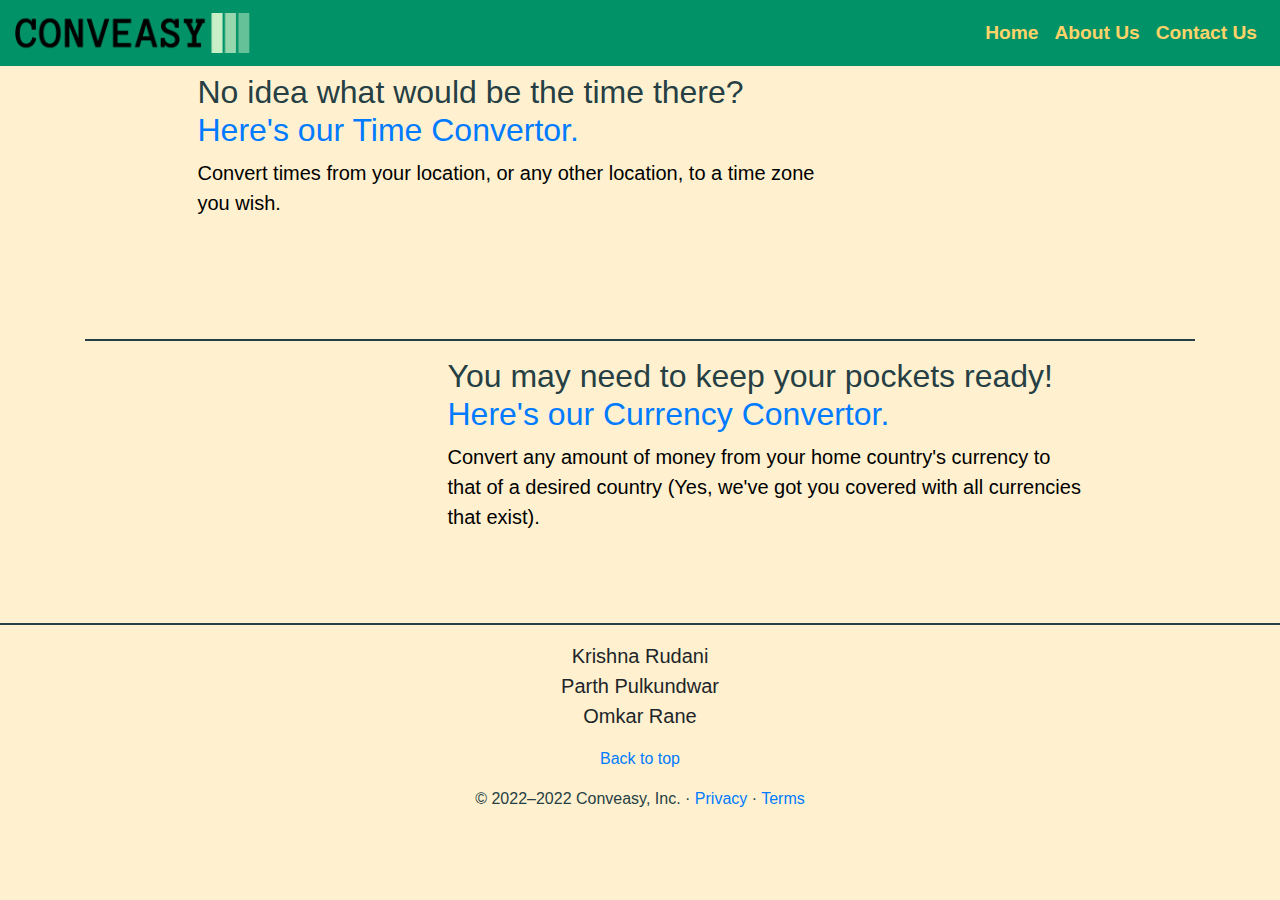
==== Nov11Conv/Conveasy-21-Oct-main/Mini Project/src/html/index.html @ e0f9c5ca "Add files via upload" ====
<!DOCTYPE html>
<html lang="en">

<head>
  <meta charset="UTF-8">
  <meta http-equiv="X-UA-Compatible" content="IE=edge">
  <meta name="viewport" content="width=<device-width>, initial-scale=1.0">
  <link rel="stylesheet" href="https://cdn.jsdelivr.net/npm/bootstrap@4.4.1/dist/css/bootstrap.min.css"
    integrity="sha384-Vkoo8x4CGsO3+Hhxv8T/Q5PaXtkKtu6ug5TOeNV6gBiFeWPGFN9MuhOf23Q9Ifjh" crossorigin="anonymous">
  <title>Conveasy</title>
  <style>
    body {
      background-color: #FFF1CF;
    }

    .bd-placeholder-img {
      font-size: 1.125rem;
      text-anchor: middle;
      -webkit-user-select: none;
      -moz-user-select: none;
      user-select: none;
    }

    .navbar{
      padding-left: 0; 
        padding-right:0;
    }

    @media (min-width: 768px) {
      .bd-placeholder-img-lg {
        font-size: 3.5rem;
      }
    }



    @media (max-width: 434px ){
      .navbar{
        padding-left: 0; 
        padding-right:0;
      }
    }

    .b-example-divider {
      height: 3rem;
      background-color: rgba(0, 0, 0, .1);
      border: solid rgba(0, 0, 0, .15);
      border-width: 1px 0;
      box-shadow: inset 0 .5em 1.5em rgba(0, 0, 0, .1), inset 0 .125em .5em rgba(0, 0, 0, .15);
    }

    .b-example-vr {
      flex-shrink: 0;
      width: 1.5rem;
      height: 100vh;
    }

    .bi {
      vertical-align: -.125em;
      fill: currentColor;
    }

    .nav-scroller {
      position: relative;
      z-index: 2;
      height: 2.75rem;
      overflow-y: hidden;
    }

    .navbar-custom {
      background-color: #019267;

    }

    .nav-scroller .nav {
      display: flex;
      flex-wrap: nowrap;
      padding-bottom: 1rem;
      margin-top: -1px;
      overflow-x: auto;
      text-align: center;
      white-space: nowrap;
      -webkit-overflow-scrolling: touch;
    }


    h2 {
      color: white;
    }

    .lead {
      color: white;
    }

    .hr {
      color: white;
    }

    .row1 {
      padding-top: 25px;
    }
  </style>
</head>

<body>
<!-- <nav class="navbar navbar-expand-lg bg-light" style="margin-top: 90px">
        <div class="container-fluid">
          <a class="navbar-brand" href="#">Conveasy</a>
          <button class="navbar-toggler" type="button" data-bs-toggle="collapse" data-bs-target="#navbarSupportedContent" aria-controls="navbarSupportedContent" aria-expanded="false" aria-label="Toggle navigation">
            <span class="navbar-toggler-icon"></span>
          </button>
          <div class="collapse navbar-collapse" id="navbarSupportedContent">
            <ul class="navbar-nav me-auto mb-2 mb-lg-0">
              <li class="nav-item">
                <a class="nav-link active" aria-current="page" href="#">Home</a>
              </li>
              <li class="nav-item">
                <a class="nav-link" href="#">About</a>
              </li>
              <li class="nav-item">
                <a class="nav-link" href="#">Feedback</a>
              </li>
              <li class="nav-item dropdown">
                <a class="nav-link dropdown-toggle" href="#" role="button" data-bs-toggle="dropdown" aria-expanded="false">
                  Our Services
                </a>
                <ul class="dropdown-menu">
                  <li><a class="dropdown-item" href="#">Action</a></li>
                  <li><a class="dropdown-item" href="#">Another action</a></li>
                  <li><hr class="dropdown-divider"></li>
                  <li><a class="dropdown-item" href="#">Something else here</a></li>
                </ul>
              </li>
              <li class="nav-item">
                <a class="nav-link disabled">Disabled</a>
              </li>
            </ul>
            <form class="d-flex ml-auto" role="search">
              <input class="form-control me-2" type="search" placeholder="Search" aria-label="Search">
              <button class="btn btn-outline-success " type="submit">Search</button>
            </form>
          </div>
        </div>
      </nav> -->

  <body>

    <header>
      <nav class="navbar navbar-expand-md navbar-dark fixed-top navbar-custom">
        <div class="container-fluid">
          <a class="navbar-brand" href="#"><img src="logo-no-background.png" width="auto" height="40"
              class="d-inline-block align-top" alt=""></a>
          <button class="navbar-toggler" type="button" data-bs-toggle="collapse" data-bs-target="#navbarCollapse"
            aria-controls="navbarCollapse" aria-expanded="false" aria-label="Toggle navigation">
            <span class="navbar-toggler-icon"></span>
          </button>
          <div class="collapse navbar-collapse" id="navbarCollapse">
            <ul class="navbar-nav me-auto mb-2 mb-md-0 ml-auto">
              <li class="nav-item">
                <a class="nav-link active" style="color:#FFD369;font-size: larger" aria-current="page"
                  href="#"><strong>Home</strong></a>
              </li>
              <li class="nav-item">
                <a class="nav-link" style="color:#FFD369; font-size: larger" href="about.html"><strong>About Us</strong></a>
              </li>
              <li class="nav-item">
                <a class="nav-link" style="color:#FFD369; font-size: larger"><strong>Contact Us</strong></a>
              </li>
            </ul>
          </div>
        </div>
      </nav>
    </header>

    <main>


      <div class="b-example-divider">

      </div>

      <div class="container marketing">




        <!-- START THE FEATURETTES -->

        <div style="justify-content: center;" class="row row1 featurette">
          <div class="col-md-7">
            <h2 class="featurette-heading fw-normal lh-1" style="color:#263F44">No idea what would be the time
              there?<span class="text-muted">
                <a href="time1.html">Here's our Time Convertor.</a></span></h2>
            <p class="lead" style="color:black"><strong>Convert times from your location, or any other location, to a
                time zone you wish.</strong></p>
          </div>
          <script src="https://cdn.lordicon.com/xdjxvujz.js"></script>
          <lord-icon src="https://cdn.lordicon.com/kbtmbyzy.json" trigger="hover"
            colors="primary:#411F1F,secondary:#015668" style="width:250px;height:250px">
          </lord-icon>
        </div>

        <hr style="height:2px; width:100%; border-width:0; color:#263F44; background-color:#263F44">

        <div style="justify-content: center;" class="row featurette">
          <div class="col-md-7 order-md-2">
            <h2 class="featurette-heading fw-normal lh-1" style="color:#263F44">You may need to keep your pockets ready!
              <span class="text-muted"><a href="curr.html">Here's our Currency Convertor.</a></span></h2>
            <p class="lead" style="color:black"><strong>Convert any amount of money from your home country's currency to
                that of a desired country
                (Yes, we've got you covered with all currencies that exist).</strong></p>
          </div>
          <div style="display: flex; flex-direction: row;" class=" order-md-1">
            <script src="https://cdn.lordicon.com/xdjxvujz.js"></script>
            <lord-icon src="https://cdn.lordicon.com/qhviklyi.json" trigger="hover"
              colors="primary:#FFCB42,secondary:#015668" style="width:250px;height:250px">
            </lord-icon>
          </div>
        </div>
      </div>

      <hr style="height:2px; width:100%; border-width:0; color:#263F44; background-color:#263F44">

      <!-- /END THE FEATURETTES -->

      </div><!-- /.container -->


      <!-- FOOTER -->
      <footer class="container">
        <p class="float-end" style="text-align:center; font-size: 20px;">Krishna Rudani<br>Parth Pulkundwar<br>Omkar
          Rane</p>
        <p class="float-end" style="text-align:center;"><a href="#">Back to top</a></p>
        <p style="text-align:center; color:#263F44">© 2022–2022 Conveasy, Inc. · <a href="#">Privacy</a> · <a
            href="#">Terms</a></p>
      </footer>
    </main>


    <script src="/docs/5.2/dist/js/bootstrap.bundle.min.js"
      integrity="sha384-A3rJD856KowSb7dwlZdYEkO39Gagi7vIsF0jrRAoQmDKKtQBHUuLZ9AsSv4jD4Xa"
      crossorigin="anonymous"></script>




    <!-- Code injected by live-server -->
    <script>
      // <![CDATA[  <-- For SVG support
      if ('WebSocket' in window) {
        (function () {
          function refreshCSS() {
            var sheets = [].slice.call(document.getElementsByTagName("link"));
            var head = document.getElementsByTagName("head")[0];
            for (var i = 0; i < sheets.length; ++i) {
              var elem = sheets[i];
              var parent = elem.parentElement || head;
              parent.removeChild(elem);
              var rel = elem.rel;
              if (elem.href && typeof rel != "string" || rel.length == 0 || rel.toLowerCase() == "stylesheet") {
                var url = elem.href.replace(/(&|\?)_cacheOverride=\d+/, '');
                elem.href = url + (url.indexOf('?') >= 0 ? '&' : '?') + '_cacheOverride=' + (new Date().valueOf());
              }
              parent.appendChild(elem);
            }
          }
          var protocol = window.location.protocol === 'http:' ? 'ws://' : 'wss://';
          var address = protocol + window.location.host + window.location.pathname + '/ws';
          var socket = new WebSocket(address);
          socket.onmessage = function (msg) {
            if (msg.data == 'reload') window.location.reload();
            else if (msg.data == 'refreshcss') refreshCSS();
          };
          if (sessionStorage && !sessionStorage.getItem('IsThisFirstTime_Log_From_LiveServer')) {
            console.log('Live reload enabled.');
            sessionStorage.setItem('IsThisFirstTime_Log_From_LiveServer', true);
          }
        })();
      }
      else {
        console.error('Upgrade your browser. This Browser is NOT supported WebSocket for Live-Reloading.');
      }
	// ]]>
    </script>
  </body>
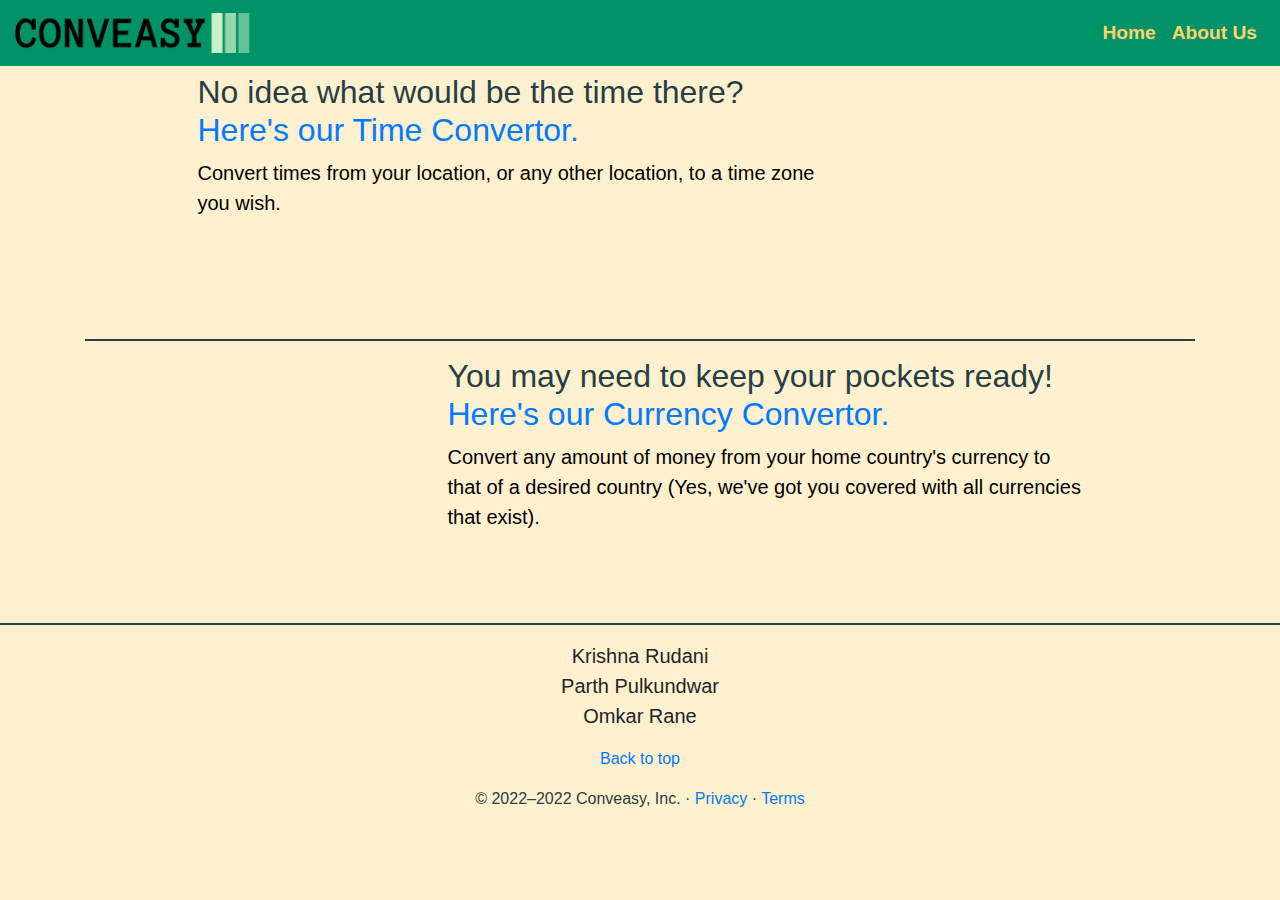
==== commit f2d46d33: "Update index.html" ====
--- a/Nov11Conv/Conveasy-21-Oct-main/Mini Project/src/html/index.html
+++ b/Nov11Conv/Conveasy-21-Oct-main/Mini Project/src/html/index.html
@@ -163,9 +163,7 @@
               <li class="nav-item">
                 <a class="nav-link" style="color:#FFD369; font-size: larger" href="about.html"><strong>About Us</strong></a>
               </li>
-              <li class="nav-item">
-                <a class="nav-link" style="color:#FFD369; font-size: larger"><strong>Contact Us</strong></a>
-              </li>
+              
             </ul>
           </div>
         </div>
@@ -282,4 +280,4 @@
       }
 	// ]]>
     </script>
-  </body>+  </body>
